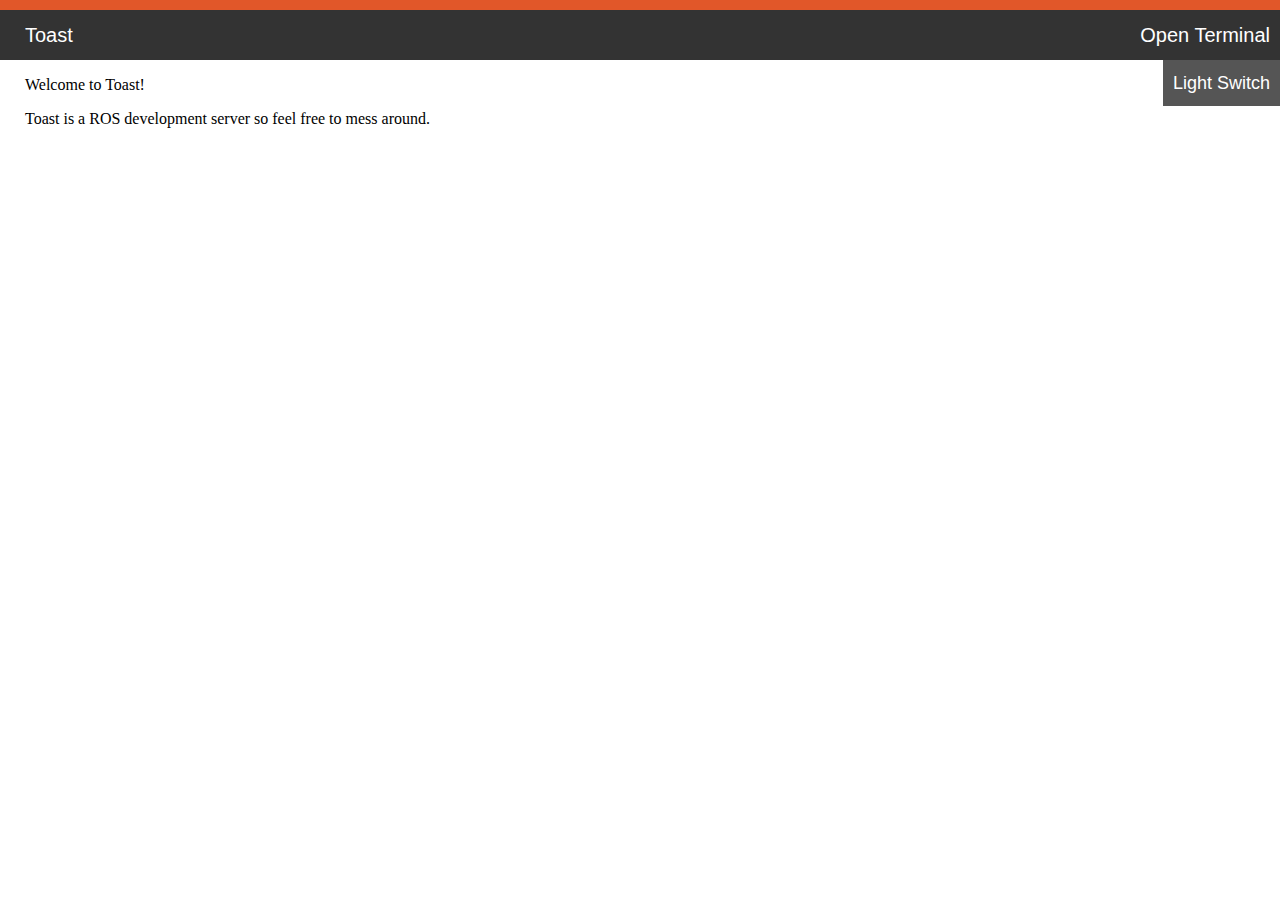
==== static/index.html @ ee0db49a "Added ability to add text to static/index.html" ====
<!doctype html>
<title>Toast</title>
<link rel="stylesheet" href="style.css">
<link rel="stylesheet" href="user.css">

<h1>Toast</h1>

<p>Welcome to Toast!</p>
<p>Toast is a ROS development server so feel free to mess around.</p>

<button id="open">Open Terminal</button>
<button id="lights">Light Switch</button>

<script src="socket.io/socket.io.js"></script>
<script src="term.js"></script>
<script src="options.js"></script>
<script src="tty.js"></script>
<script src="user.js"></script>
---- static/style.css ----
/**
 * style.css (https://github.com/chjj/tty.js)
 * Copyright (c) 2012-2013, Christopher Jeffrey (MIT License)
 */

html, body {
  margin: 0;
  padding: 0;
}

div {
  border: 0;
  padding: 0;
  margin: 0;
}

html {
  background: #fff;
}

html.dark {
  background: #333;
}

html.maximized {
  overflow: hidden;
}

body {
  margin: 25px;
}

/* Only allow plaintext?
[contenteditable=""],
[contenteditable="true"] {
  -webkit-user-modify: read-write-plaintext-only !important;
}
*/

/**
 * Terminal
 */

.window {
  padding-top: 15px;
  border: #fafafa solid 1px;
  background: #272829;
  position: absolute;
  top: 20px;
  left: 20px;
  z-index: 1000;
  box-shadow: rgba(0, 0, 0, 0.8) 2px 2px 20px;
}

.maximized .window {
  border: none;
  box-shadow: none;
}

.dark .window {
  box-shadow: none;
}

.bar {
  position: absolute;
  top: 0;
  left: 0;
  right: 0;
  height: 13px;
  padding: 1px 0;
  font-family: "DejaVu Sans Mono", "Liberation Mono", monospace;
  color: #fafafa;
}

.dark .bar,
.maximized .bar {
}

.title {
  position: absolute;
  right: 5px;
  top: 2px;
  font-size: 11px;
  cursor: default;
}

.tab {
  font-size: 16px;
  margin-left: 8px;
  margin-top: -2px;
  float: left;
  cursor: pointer;
}

.tab:hover {
  font-weight: bold;
}

.grip {
  position: absolute;
  bottom: -10px;
  right: -10px;
  width: 22px;
  height: 22px;
  cursor: se-resize;
  z-index: -1;
  background: transparent;
}

.grip:hover {
}

.terminal {
  border: #000 solid 5px;
  font-family: "DejaVu Sans Mono", "Liberation Mono", monospace;
  font-size: 11px;
  color: #f0f0f0;
  background: #000;
}

.reverse-video {
  color: #000;
  background: #f0f0f0;
}

/**
 * Page
 */

h1 {
  font: 20px/1.5 sans-serif;
  background: #333;
  margin: -25px -25px 0 -25px;
  height: 30px;
  padding: 10px 25px;
  color: white;
  border-top: #e15729 solid 10px;
}

#open, #lights {
  font: 20px/1.5 sans-serif;
  position: fixed;
  right: 0;
  padding: 10px;
  height: 50px;
  color: white;
  cursor: pointer;
  margin: 0;
  background: none;
  border: none;
  -webkit-appearance: none;
}

#open {
  top: 10px;
  background: #333;
}

#lights {
  font-size: 18px;
  height: 46px;
  top: 60px;
  background: #555;
}

#open:hover, #lights:hover {
  color: slategrey;
  background: white;
}

#open:active, #lights:active {
  color: orange;
}

#help {
  font: 12px/1.5 sans-serif;
  color: #999;
  position: fixed;
  bottom: 10px;
  left: 10px;
}

.dark h1, .dark p, .dark #help { display: none; }
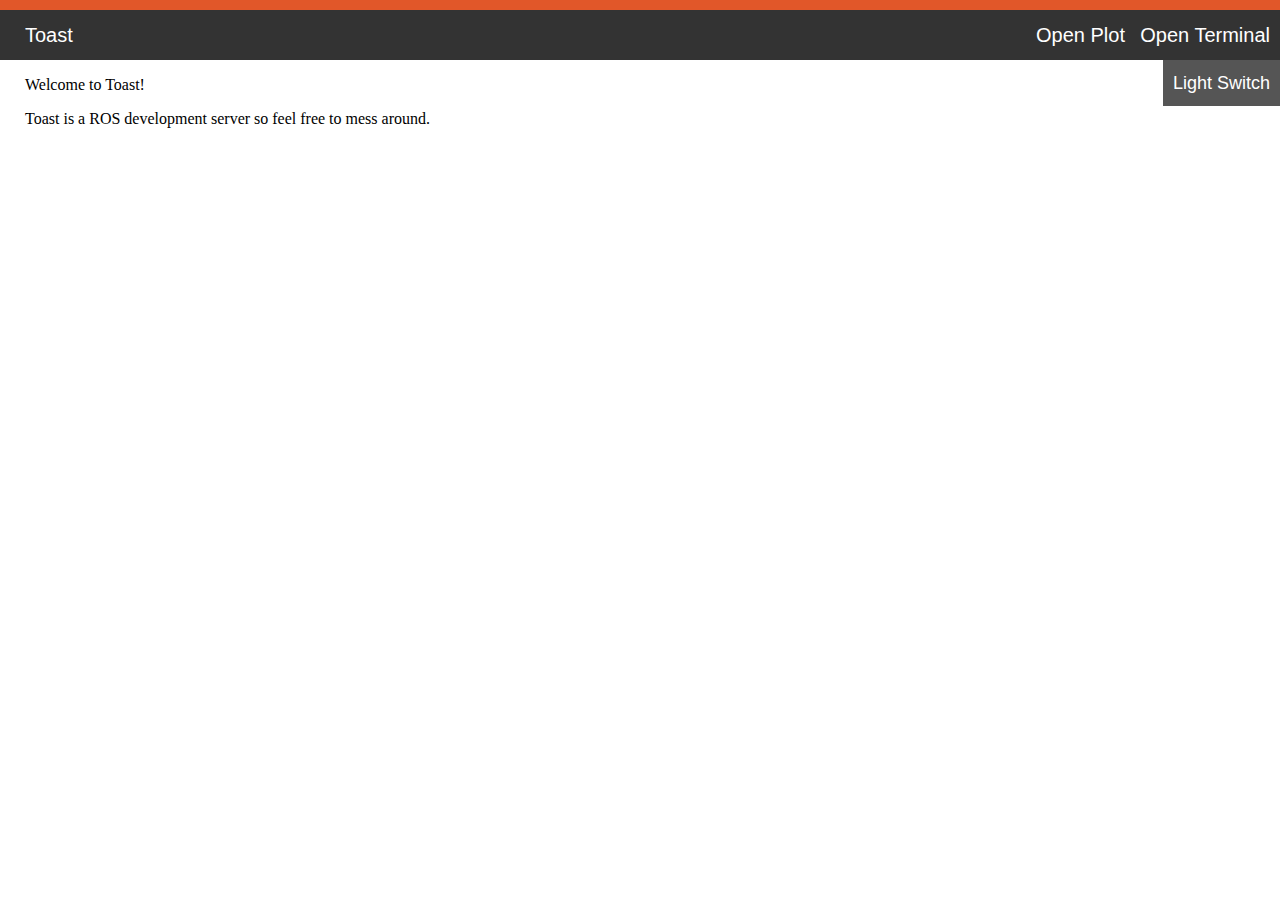
==== commit 2ac0ff73: "Added embedded canvases to modified terminal windows." ====
--- a/static/index.html
+++ b/static/index.html
@@ -8,6 +8,7 @@
 <p>Welcome to Toast!</p>
 <p>Toast is a ROS development server so feel free to mess around.</p>
 
+<button id="graph">Open Plot</button>
 <button id="open">Open Terminal</button>
 <button id="lights">Light Switch</button>
 
--- a/static/style.css
+++ b/static/style.css
@@ -137,7 +137,7 @@
   border-top: #e15729 solid 10px;
 }
 
-#open, #lights {
+#graph, #open, #lights {
   font: 20px/1.5 sans-serif;
   position: fixed;
   right: 0;
@@ -156,6 +156,12 @@
   background: #333;
 }
 
+#graph {
+  right: 145px;
+  top: 10px;
+  background: #333;
+}
+
 #lights {
   font-size: 18px;
   height: 46px;
@@ -163,12 +169,12 @@
   background: #555;
 }
 
-#open:hover, #lights:hover {
+#graph:hover, #open:hover, #lights:hover {
   color: slategrey;
   background: white;
 }
 
-#open:active, #lights:active {
+#graph:active, #open:active, #lights:active {
   color: orange;
 }
 
